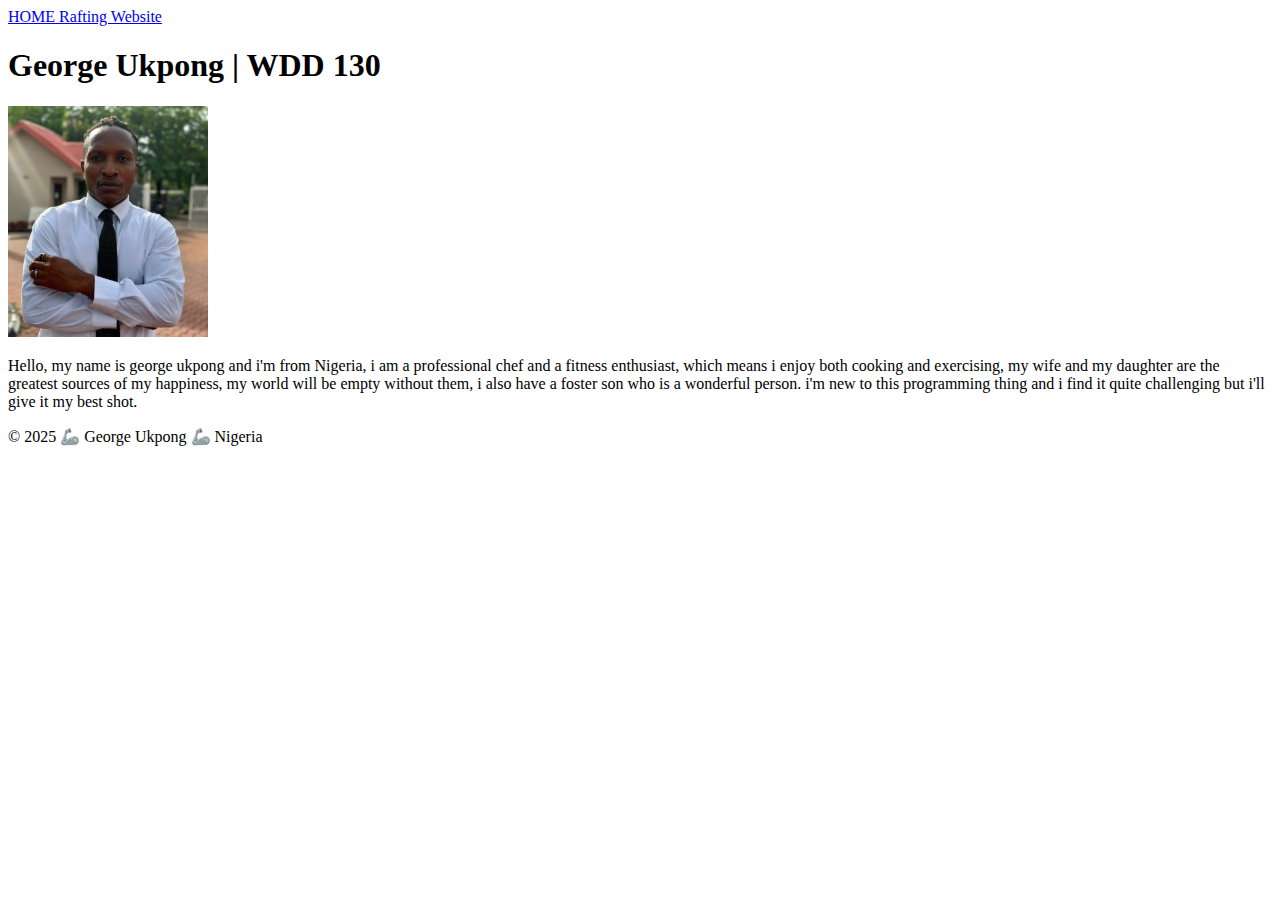
==== index.html @ 1d4145ec "profile for week 1" ====
<!DOCTYPE html>
<html lang="en-us">
    <head> <meta charset="utf-8">
    <meta name="viewpoint" content="width=device-width,initial-scale=1.10"> 
    <title>George Ukpong | WDD 130</title>
    </head>
    <body>
        <head>
            <nav> <a href="#"> HOME </a>
            <a href="wwr/"> Rafting Website</a>
            </nav>
        </head>
        <main>
            <h1> George Ukpong | WDD 130</h1>
            <img src="images/profile.jpg" alt="Hello, my name is george ukpong" width="200">
            <p> Hello, my name is george ukpong and i'm from Nigeria, i am a professional chef  and a fitness enthusiast, which means i enjoy both cooking and exercising, my wife and my daughter are the greatest sources of my happiness, my world will be empty without them, i also have a foster son who is a wonderful person. i'm new to this programming thing and i find it quite challenging but i'll give it my best shot.  </p>
        </main>
        <footer><p>&COPY; 2025 🦾 George Ukpong 🦾 Nigeria</p>
        </footer>
    </body> 
</html>
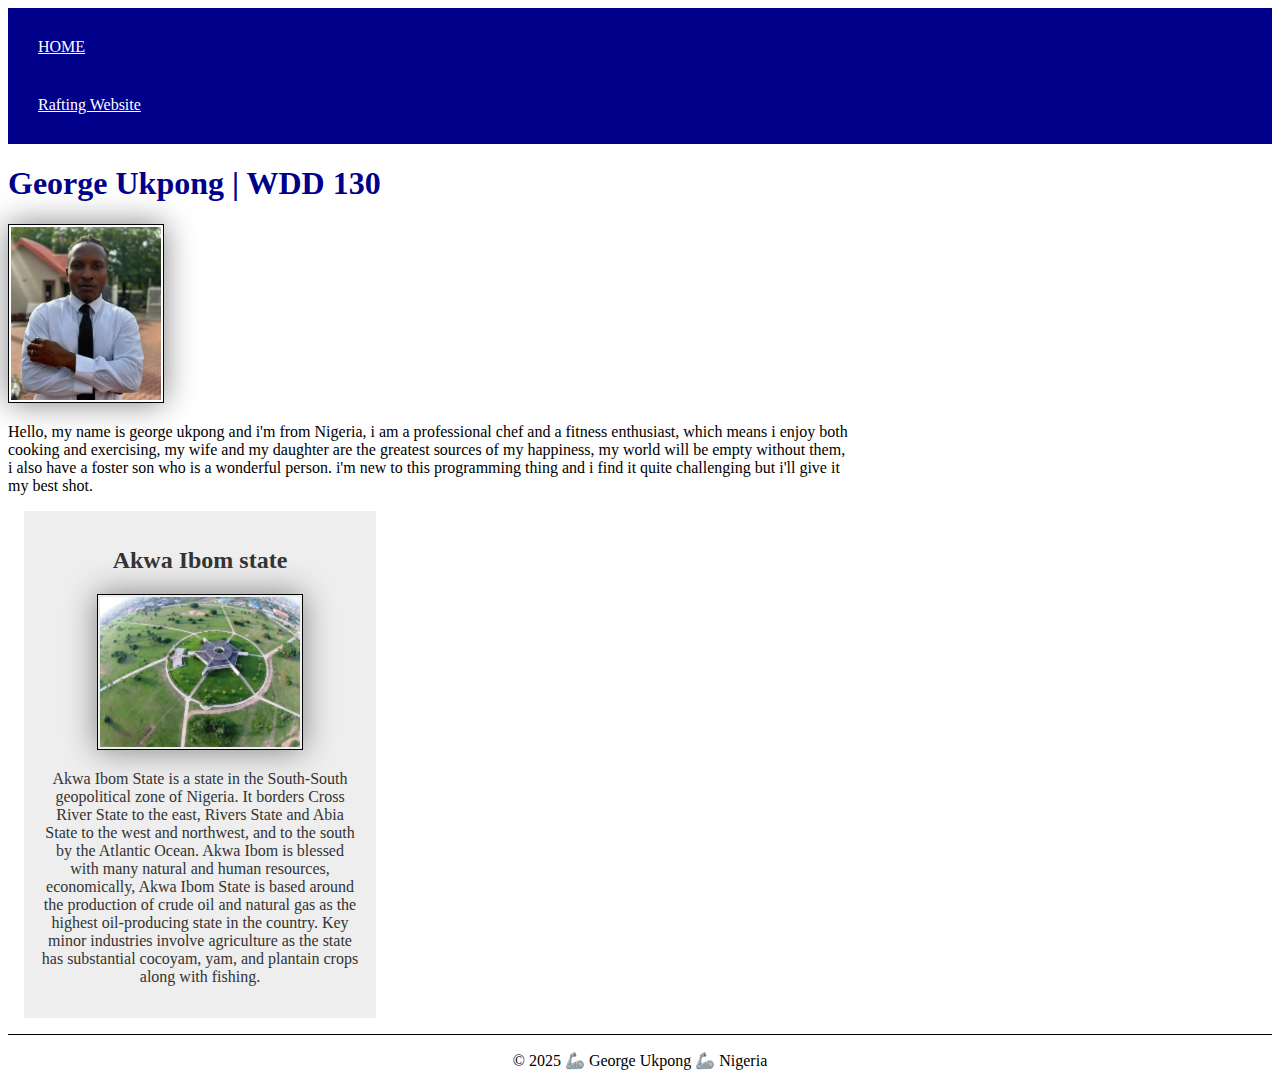
==== commit 18f54002: "assignment W2" ====
--- a/index.html
+++ b/index.html
@@ -1,20 +1,33 @@
 <!DOCTYPE html>
 <html lang="en-us">
     <head> <meta charset="utf-8">
-    <meta name="viewpoint" content="width=device-width,initial-scale=1.10"> 
-    <title>George Ukpong | WDD 130</title>
+    <meta name="viewport" content="width=device-width,initial-scale=1.0"> 
+    <title> George Ukpong | WDD 130</title>
+    <meta name="description" content=" 
+
+
+    My name is George Ukpong, and I'm currently studying at BYU Pathway. This semester, I'm enrolled in a Web Fundamentals course, where we're focused on building a web page. Creating this webpage is crucial for deepening my understanding of how the web operates, and I've found the experience to be incredibly rewarding so far.
+    
+    ">
+    <meta name="author" content="George Ukpong">
+    <link rel="stylesheet" href="styles/styles.css">
     </head>
     <body>
-        <head>
+        <header>
             <nav> <a href="#"> HOME </a>
             <a href="wwr/"> Rafting Website</a>
             </nav>
-        </head>
+        </header>
         <main>
             <h1> George Ukpong | WDD 130</h1>
             <img src="images/profile.jpg" alt="Hello, my name is george ukpong" width="200">
             <p> Hello, my name is george ukpong and i'm from Nigeria, i am a professional chef  and a fitness enthusiast, which means i enjoy both cooking and exercising, my wife and my daughter are the greatest sources of my happiness, my world will be empty without them, i also have a foster son who is a wonderful person. i'm new to this programming thing and i find it quite challenging but i'll give it my best shot.  </p>
         </main>
+        <aside>
+            <h2> Akwa Ibom state</h2>
+            <img src="images/Ibibio-Museum.jpg" alt= "akwa-ibom landscape">
+            <p> Akwa Ibom State is a state in the South-South geopolitical zone of Nigeria. It borders Cross River State to the east, Rivers State and Abia State to the west and northwest, and to the south by the Atlantic Ocean. Akwa Ibom is blessed with many natural and human resources, economically, Akwa Ibom State is based around the production of crude oil and natural gas as the highest oil-producing state in the country. Key minor industries involve agriculture as the state has substantial cocoyam, yam, and plantain crops along with fishing.</p>
+        </aside>
         <footer><p>&COPY; 2025 🦾 George Ukpong 🦾 Nigeria</p>
         </footer>
     </body> 
--- a/styles/styles.css
+++ b/styles/styles.css
@@ -0,0 +1,50 @@
+nav {
+    background-color: darkblue;
+    padding: 10px;
+}
+nav a {
+    color: white;
+    display: block;
+    padding: 20px;
+}
+h1 {
+    color: darkblue;
+}
+img {
+    width: 150px;
+    height: auto;
+    border: 1px solid black;
+    padding: 2px;
+    box-shadow: 0 0 30px grey;
+}
+p {
+    padding: 10px;
+}
+main {
+    max-width: 840px;
+}
+aside {
+    width: 20rem; 
+	margin: 1rem;
+	border: 1px solid rgb (0, 0, 0, 0.2);
+	padding: 1rem;
+	background-color: #eee;
+	color: #333;
+    text-align: center;
+}
+aside img{
+    width: 200px;
+    height: auto;
+}
+main img{
+    width: 150;
+    height: auto;
+}
+p {
+    padding: 0;
+}
+footer{
+    margin-top: 15px;
+    border-top: 1px solid #000;
+    text-align: center;
+}